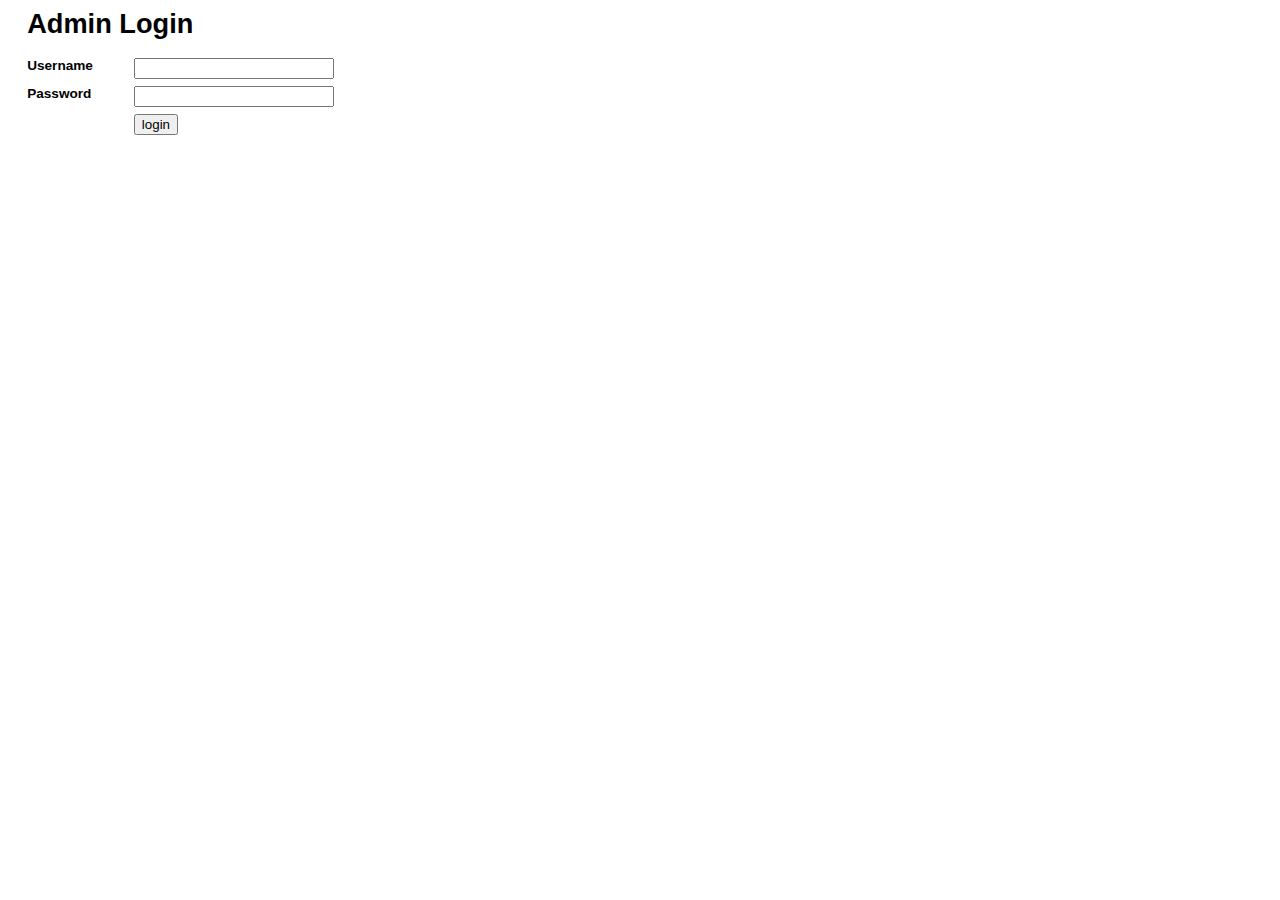
==== web/admin/login.html @ 7e087a90 "" ====
<html>
    <head>
        <title>Admin</title>
        <meta charset="UTF-8">
        <meta name="viewport" content="width=device-width, initial-scale=1.0">
        <link rel="stylesheet" href="../styles/main.css" type="text/css" />
    </head>
    <body>
        <h1>Admin Login</h1>
        <form action="j_security_check" method="POST">
            <label>Username</label>
            <input type="text" name="j_username"><br>
            <label>Password</label>
            <input type="text" name="j_password"><br>
            <label>&nbsp;</label>
            <input type="submit" value="login" class="margin_left">
        </form>
    </body>
</html>
---- web/styles/main.css ----
body { 
    font-family: Arial, Helvetica, sans-serif;
    font-size: 85%;
    margin-left: 2em;
    margin-right: 2em;
}   
h2 {     
    font-size: 120%;
    color: #3174c6;
    margin-bottom: .5em;    
}
label {
    float: left;
    width: 100px;
    margin-bottom: 0.5em;
    font-weight: bold;
}
input[type="text"], input[type="email"] {  /* An attribute selector */
    width: 15em;
    margin-left: 0.5em;    
    margin-bottom: 0.5em;
}
span {
    margin-left: 0.5em;    
    margin-bottom: 0.5em;    
}
br {
    clear: both;
}

/* The styles for the classes */
.pad_top {
    padding-top: 0.25em;
}
.margin_left {
    margin-left: 0.5em;
}
.margin_far_left {
    margin-left: 15em;
}
.back {
    margin-left: 20em;
}
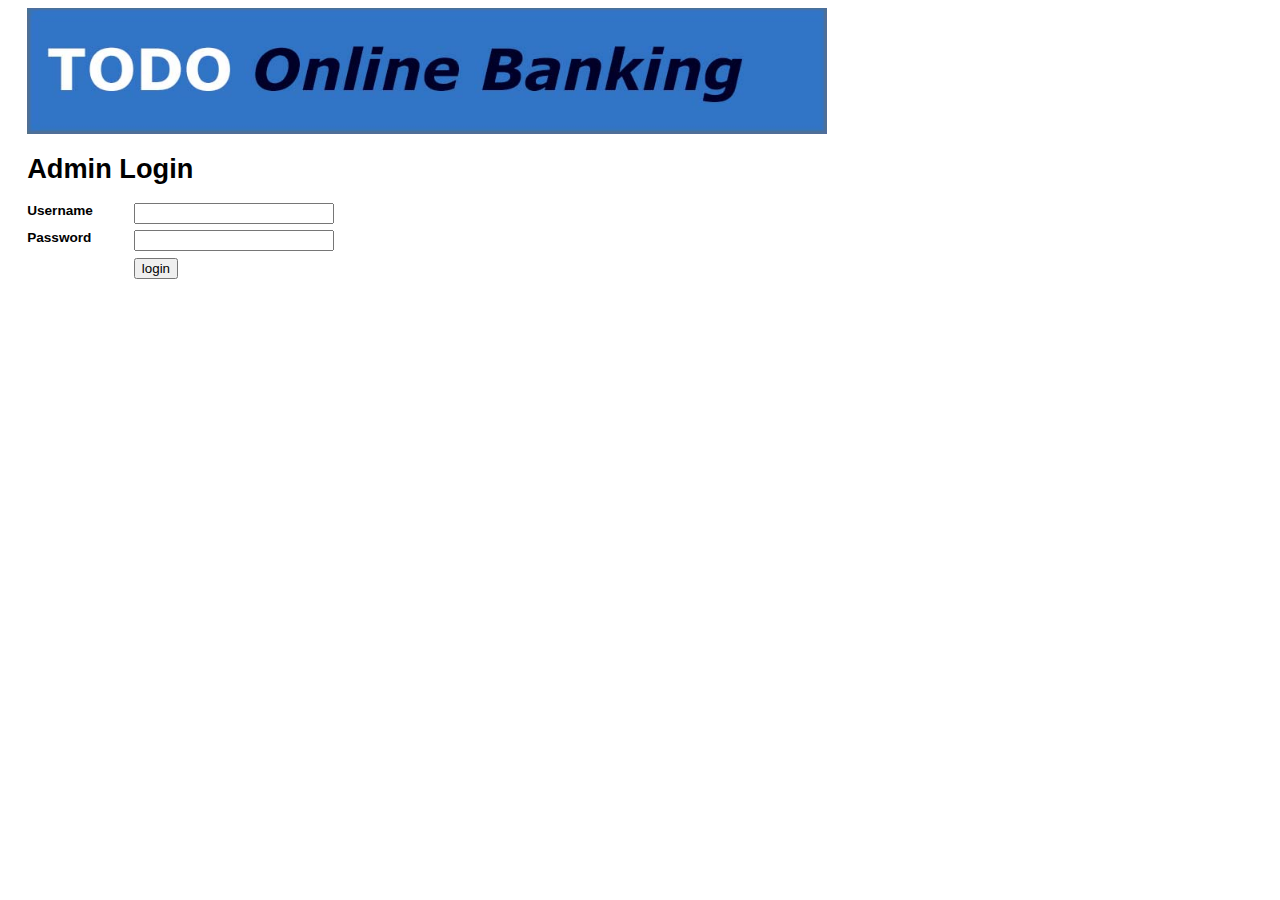
==== commit 82e790d4: "" ====
--- a/web/admin/login.html
+++ b/web/admin/login.html
@@ -6,6 +6,9 @@
         <link rel="stylesheet" href="../styles/main.css" type="text/css" />
     </head>
     <body>
+        <img src="images/header.jpg" alt="logo" width ="800">
+        <br>
+        
         <h1>Admin Login</h1>
         <form action="j_security_check" method="POST">
             <label>Username</label>
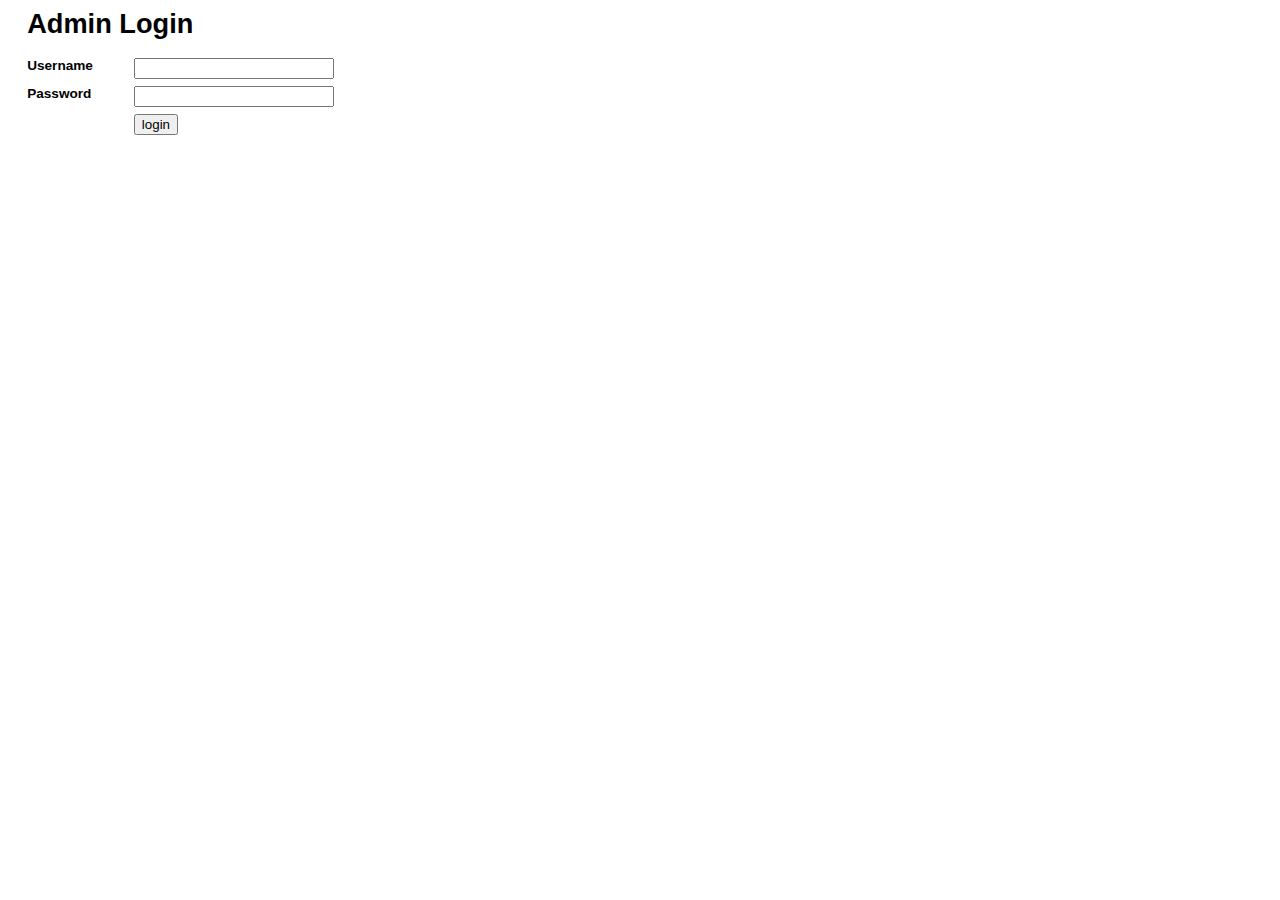
==== commit 46c7e459: "" ====
--- a/web/admin/login.html
+++ b/web/admin/login.html
@@ -3,11 +3,9 @@
         <title>Admin</title>
         <meta charset="UTF-8">
         <meta name="viewport" content="width=device-width, initial-scale=1.0">
-        <link rel="stylesheet" href="../styles/main.css" type="text/css" />
+        <link rel="stylesheet" href="styles/main.css" type="text/css" />
     </head>
     <body>
-        <img src="images/header.jpg" alt="logo" width ="800">
-        <br>
         
         <h1>Admin Login</h1>
         <form action="j_security_check" method="POST">
--- a/web/admin/styles/main.css
+++ b/web/admin/styles/main.css
@@ -0,0 +1,43 @@
+body { 
+    font-family: Arial, Helvetica, sans-serif;
+    font-size: 85%;
+    margin-left: 2em;
+    margin-right: 2em;
+}   
+h2 {     
+    font-size: 120%;
+    color: #3174c6;
+    margin-bottom: .5em;    
+}
+label {
+    float: left;
+    width: 100px;
+    margin-bottom: 0.5em;
+    font-weight: bold;
+}
+input[type="text"], input[type="email"] {  /* An attribute selector */
+    width: 15em;
+    margin-left: 0.5em;    
+    margin-bottom: 0.5em;
+}
+span {
+    margin-left: 0.5em;    
+    margin-bottom: 0.5em;    
+}
+br {
+    clear: both;
+}
+
+/* The styles for the classes */
+.pad_top {
+    padding-top: 0.25em;
+}
+.margin_left {
+    margin-left: 0.5em;
+}
+.margin_far_left {
+    margin-left: 15em;
+}
+.back {
+    margin-left: 20em;
+}
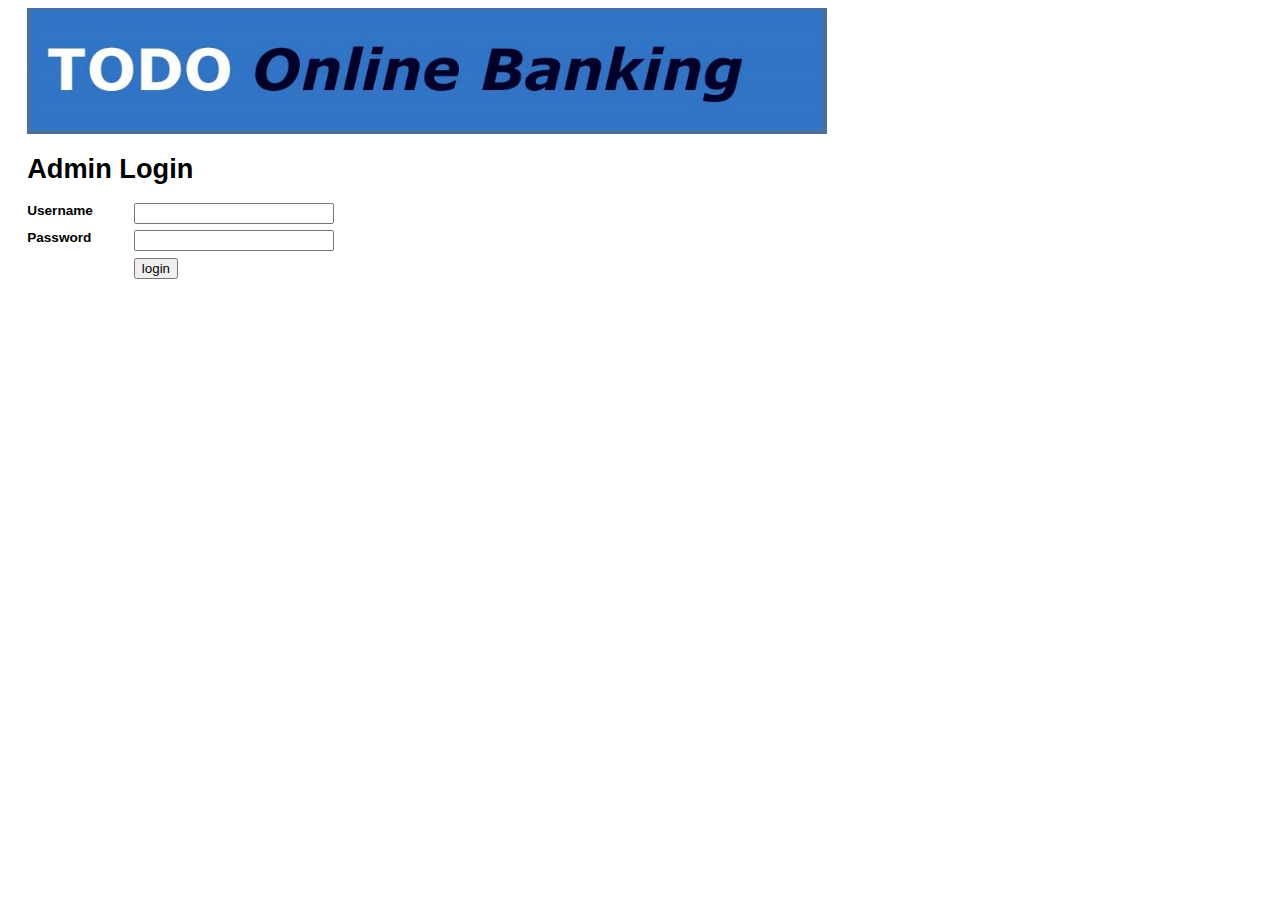
==== commit 61490341: "" ====
--- a/web/admin/login.html
+++ b/web/admin/login.html
@@ -3,10 +3,11 @@
         <title>Admin</title>
         <meta charset="UTF-8">
         <meta name="viewport" content="width=device-width, initial-scale=1.0">
-        <link rel="stylesheet" href="styles/main.css" type="text/css" />
+        <link rel="stylesheet" href="../styles/main.css" type="text/css" />
     </head>
     <body>
-        
+        <img src="admin_image/admin_header.jpg" alt="logo" width ="800">
+        <br>
         <h1>Admin Login</h1>
         <form action="j_security_check" method="POST">
             <label>Username</label>
--- a/web/styles/main.css
+++ b/web/styles/main.css
@@ -0,0 +1,43 @@
+body { 
+    font-family: Arial, Helvetica, sans-serif;
+    font-size: 85%;
+    margin-left: 2em;
+    margin-right: 2em;
+}   
+h2 {     
+    font-size: 120%;
+    color: #3174c6;
+    margin-bottom: .5em;    
+}
+label {
+    float: left;
+    width: 100px;
+    margin-bottom: 0.5em;
+    font-weight: bold;
+}
+input[type="text"], input[type="email"] {  /* An attribute selector */
+    width: 15em;
+    margin-left: 0.5em;    
+    margin-bottom: 0.5em;
+}
+span {
+    margin-left: 0.5em;    
+    margin-bottom: 0.5em;    
+}
+br {
+    clear: both;
+}
+
+/* The styles for the classes */
+.pad_top {
+    padding-top: 0.25em;
+}
+.margin_left {
+    margin-left: 0.5em;
+}
+.margin_far_left {
+    margin-left: 15em;
+}
+.back {
+    margin-left: 20em;
+}
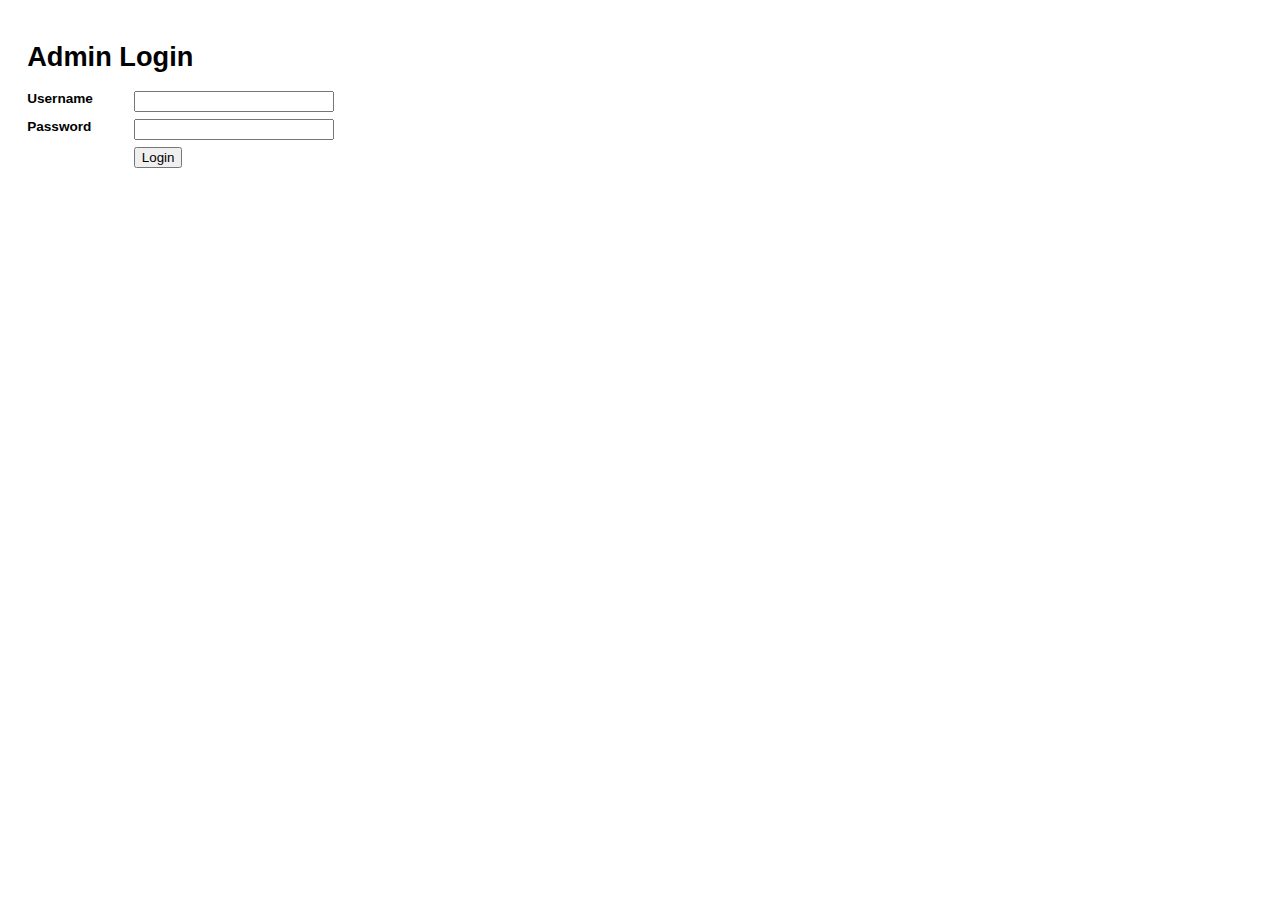
==== commit a301ae88: "" ====
--- a/web/admin/login.html
+++ b/web/admin/login.html
@@ -6,7 +6,6 @@
         <link rel="stylesheet" href="../styles/main.css" type="text/css" />
     </head>
     <body>
-        <img src="admin_image/admin_header.jpg" alt="logo" width ="800">
         <br>
         <h1>Admin Login</h1>
         <form action="j_security_check" method="POST">
@@ -15,7 +14,7 @@
             <label>Password</label>
             <input type="text" name="j_password"><br>
             <label>&nbsp;</label>
-            <input type="submit" value="login" class="margin_left">
+            <input type="submit" value="Login" class="margin_left">
         </form>
     </body>
 </html>
